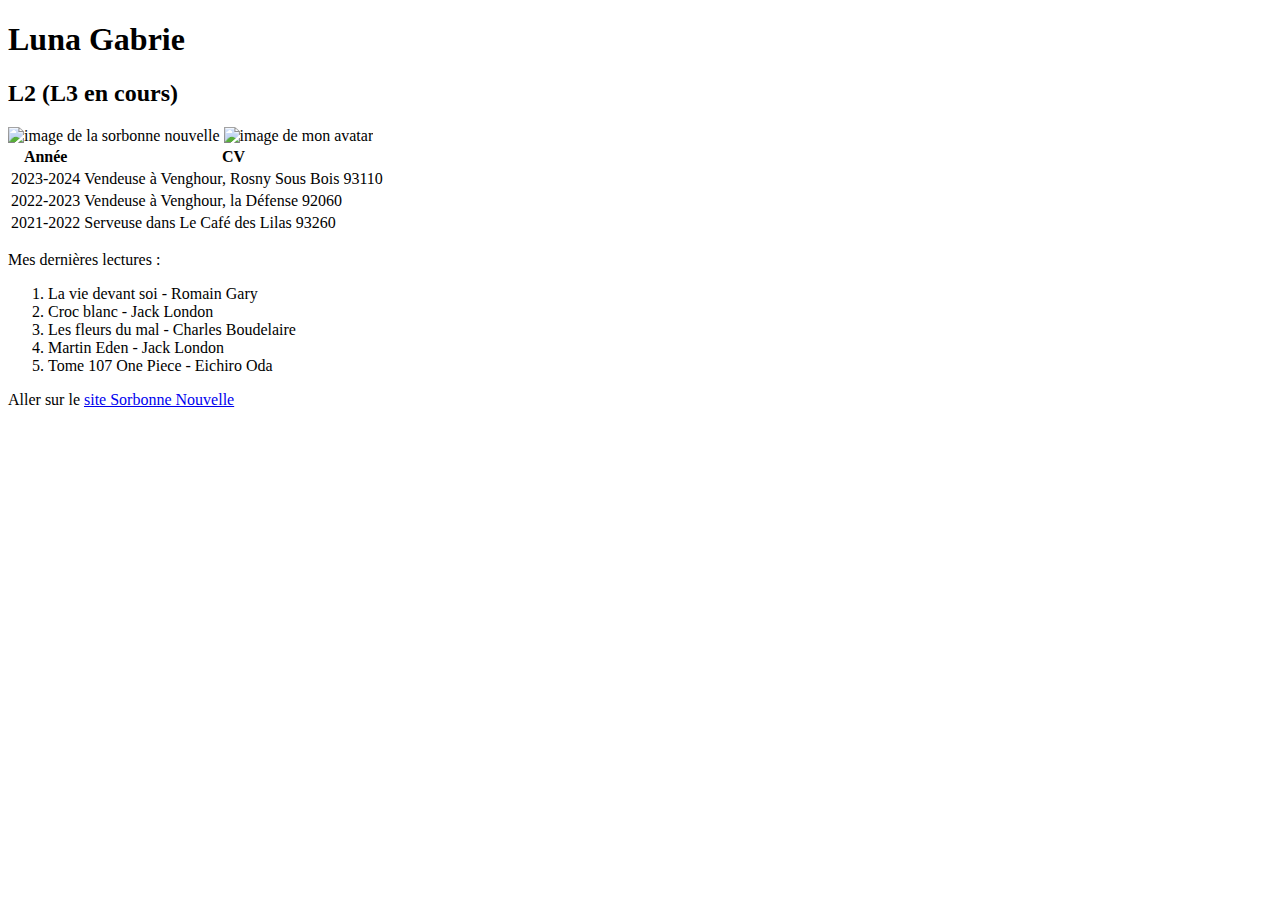
==== Cours HTML/index.html @ c2d19302 "Add files via upload" ====
<!DOCTYPE html>
<html>
    <head>
        <meta name="viewport" content="width=device-width, initial-scale=1">
        <meta charset="utf-8">
        <title>Luna Gabrie.</title>
        <link rel="stylesheet" href="./assets/style.css">
    </head>

    <body>
        <div id="page">

            <div class="entete">
                <h1>Luna Gabrie</h1>
                <h2>L2 (L3 en cours)</h2>
                <img src="images/sorbonne-nouvelle-devise-trapezes-bleu.jpg" alt="image de la sorbonne nouvelle">
                <img src="images/avatar.jpg" alt="image de mon avatar">
            </div>
            <div id="aboutme">
                <table>
                    <thead>
                        <tr> <th>Année</th><th>CV</th> </tr>
                    </thead>
                    <tbody>
                        <tr> <td>2023-2024</td> <td>Vendeuse à Venghour, Rosny Sous Bois 93110</td></tr>
                        <tr> <td>2022-2023</td> <td>Vendeuse à Venghour, la Défense 92060</td></tr>
                        <tr> <td>2021-2022</td> <td>Serveuse dans Le Café des Lilas 93260</td></tr>
                    </tbody>
                </table>

                <p>Mes dernières lectures : </p>
                <ol>
                    <li>La vie devant soi - Romain Gary</li>
                    <li>Croc blanc - Jack London</li>
                    <li>Les fleurs du mal - Charles Boudelaire</li>
                    <li>Martin Eden - Jack London</li>
                    <li>Tome 107 One Piece - Eichiro Oda</li>
                </ol>
            </div>
            <footer>
                <p>Aller sur le <a href="http://www.univ-paris3.fr/" target="blank">site Sorbonne Nouvelle</a></p>
            </footer>
        </div>                 
    </body>
</html>
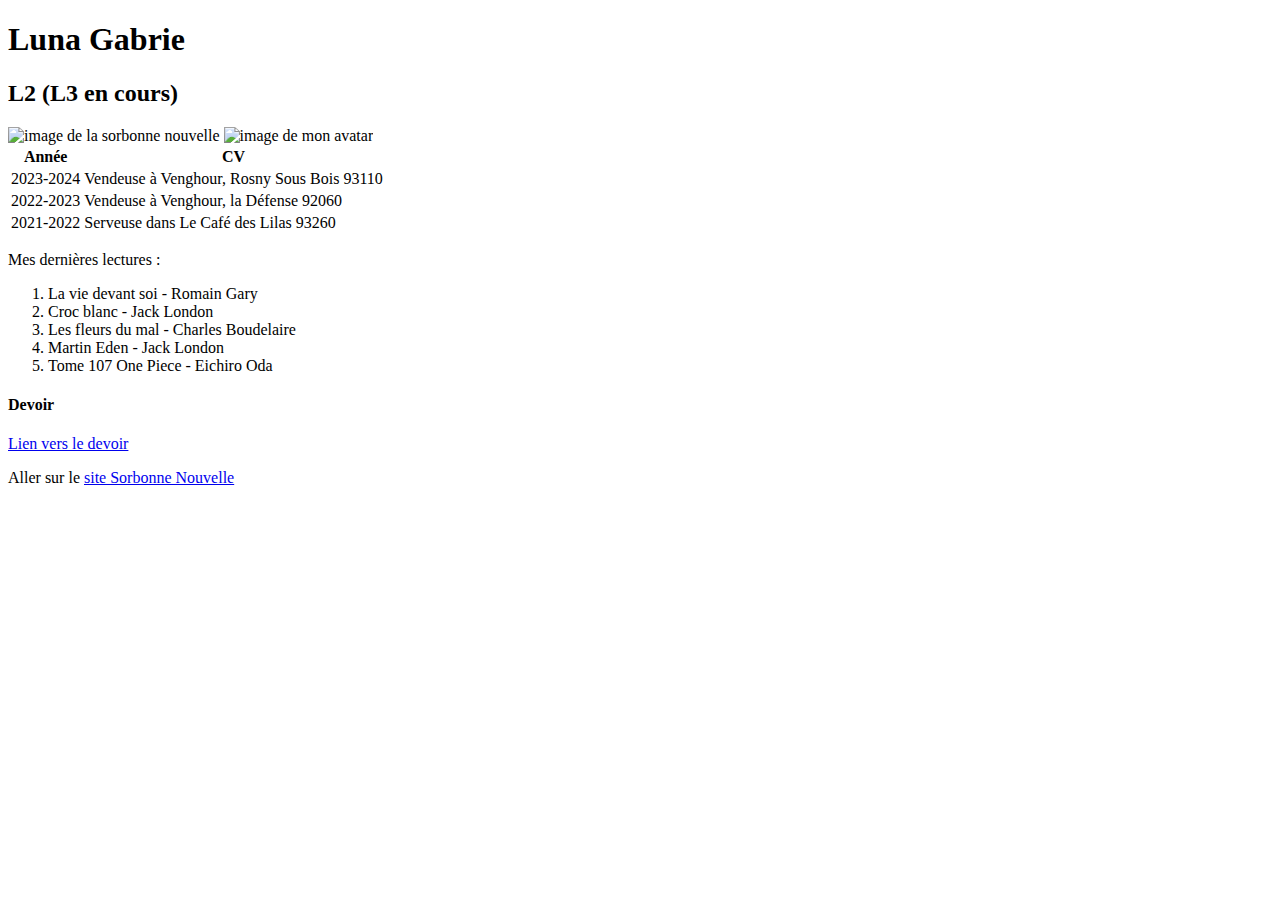
==== commit 3c64c183: "Update index.html" ====
--- a/Cours HTML/index.html
+++ b/Cours HTML/index.html
@@ -37,9 +37,13 @@
                     <li>Tome 107 One Piece - Eichiro Oda</li>
                 </ol>
             </div>
+            <div id="devoir">
+                <h4> Devoir</h4>
+                <a href="Cours HTML/assets/devoir/devoir_js1">Lien vers le devoir </a>
+            </div>
             <footer>
                 <p>Aller sur le <a href="http://www.univ-paris3.fr/" target="blank">site Sorbonne Nouvelle</a></p>
             </footer>
         </div>                 
     </body>
-</html>+</html>
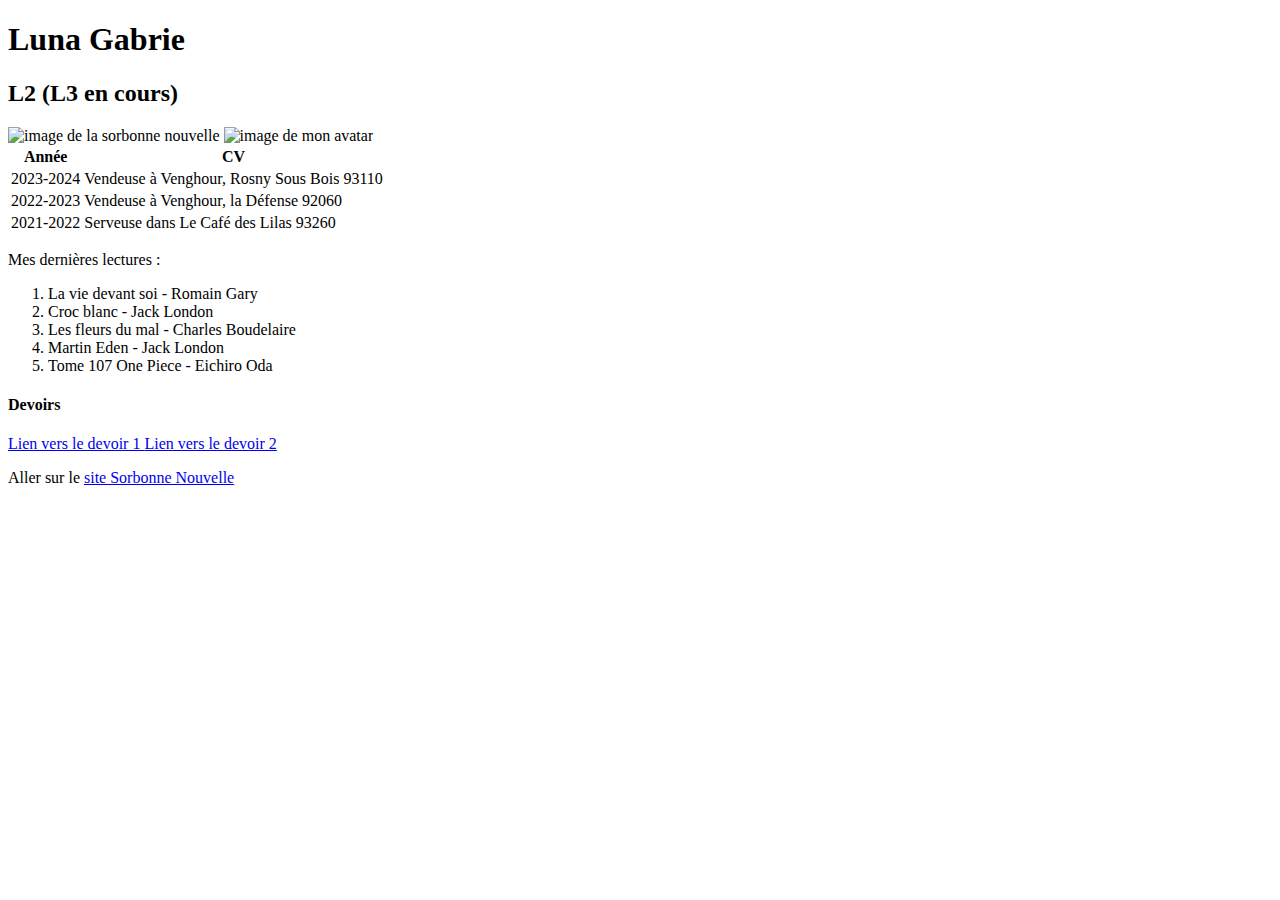
==== commit 7bff9400: "Update index.html" ====
--- a/Cours HTML/index.html
+++ b/Cours HTML/index.html
@@ -4,7 +4,7 @@
         <meta name="viewport" content="width=device-width, initial-scale=1">
         <meta charset="utf-8">
         <title>Luna Gabrie.</title>
-        <link rel="stylesheet" href="./assets/style.css">
+        <link rel="stylesheet" href="./css/style.css">
     </head>
 
     <body>
@@ -38,8 +38,9 @@
                 </ol>
             </div>
             <div id="devoir">
-                <h4> Devoir</h4>
-                <a href="Cours HTML/assets/devoir/devoir_js1">Lien vers le devoir </a>
+                <h4> Devoirs</h4>
+                <a href="./devoir/devoir_js1.pdf">Lien vers le devoir 1 </a>
+                <a href=./devoir/devoir_js2.pdf">Lien vers le devoir 2 </a>
             </div>
             <footer>
                 <p>Aller sur le <a href="http://www.univ-paris3.fr/" target="blank">site Sorbonne Nouvelle</a></p>
